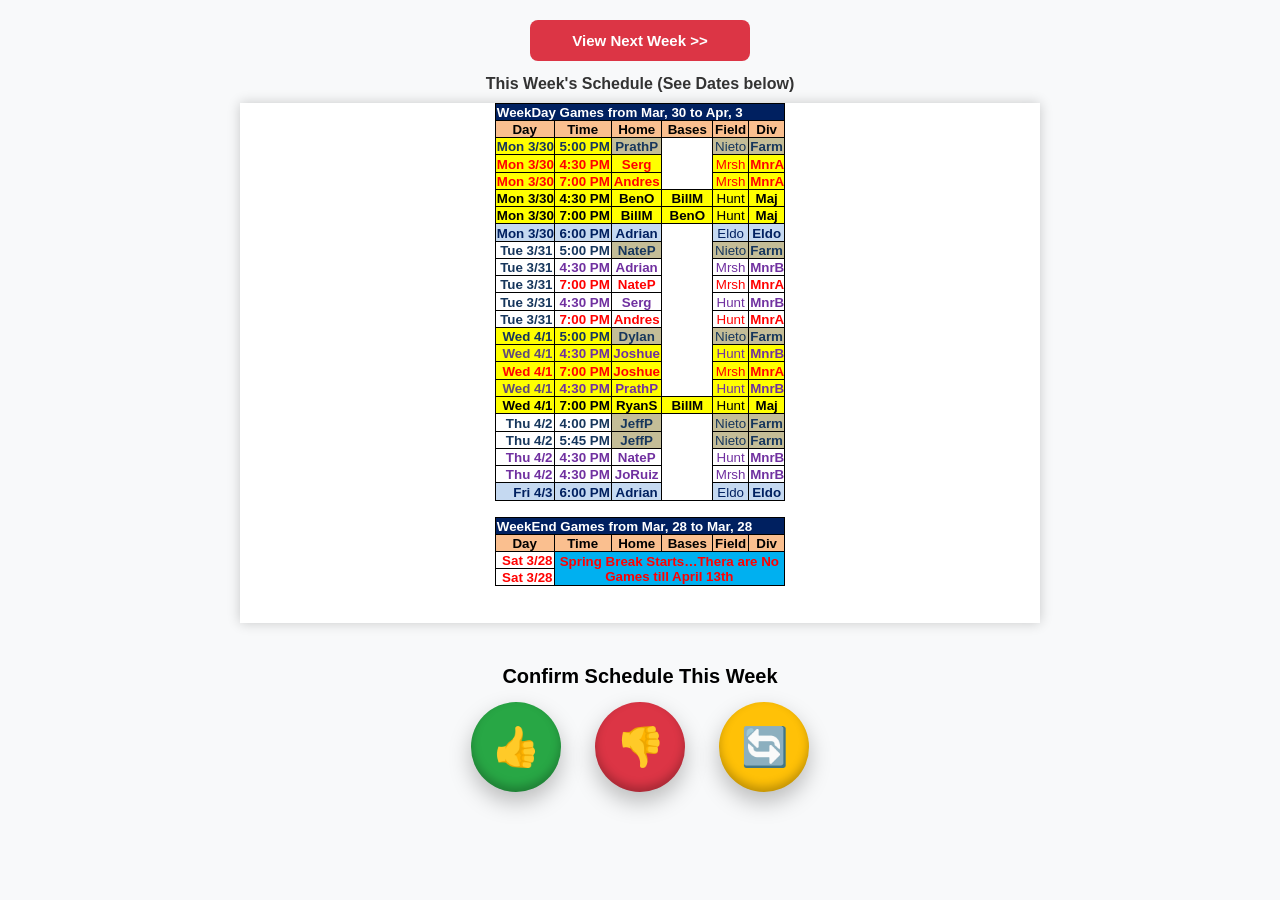
==== index.html @ 7af4a458 "Add files via upload" ====
<!DOCTYPE html>
<html lang="en">
<head>
  <meta charset="UTF-8" />
  <title>Umps</title>
  <meta name="viewport" content="width=device-width, initial-scale=1.0" />
  <link rel="stylesheet" href="style.css" />
</head>
<body>
  <div class="topbar">
    <button id="toggleWeekBtn" class="nav-btn">View Next Week >>></button>
  </div>

  <div id="weekStatus" class="week-status">
    This Week's Schedule (See Dates below)
  </div>

  <iframe id="scheduleFrame" title="Schedule Viewer"></iframe>
  <div id="errorMsg" class="error"></div>

  <!-- Buttons (only show when a schedule file loads successfully) -->
  <div id="actionButtons" class="button-section" style="display:none;">

    <div id="confirmTitle" class="confirm-title">Confirm Schedule This Week</div>

    <div class="icon-row">
      <a href="sms:5622080221?body=👍 Confirmed" class="icon-btn" aria-label="Confirm schedule">
        👍
      </a>

      <a href="sms:5622080221?body=👎 Can't do these games" class="icon-btn" aria-label="Reject schedule">
        👎
      </a>

      <a href="sms:5622080221?body=I have an issue with these games. Can we change?" class="icon-btn" aria-label="Request change">
        🔄
      </a>
    </div>

  </div>

  <script>
    const FILE_THIS_WEEK = "Week1.html";
    const FILE_NEXT_WEEK = "Week2.html";

    const frame = document.getElementById("scheduleFrame");
    const error = document.getElementById("errorMsg");
    const buttons = document.getElementById("actionButtons");
    const toggleBtn = document.getElementById("toggleWeekBtn");
    const statusText = document.getElementById("weekStatus");
    const confirmTitle = document.getElementById("confirmTitle");

    let showingNext = false;

    async function loadSchedule(file) {
      // Reset UI
      error.textContent = "";
      frame.style.display = "none";
      buttons.style.display = "none";

      try {
        const res = await fetch(file, { cache: "no-store" });
        if (!res.ok) throw new Error("File not found");

        const content = await res.text();
        if (content.trim().length < 20) throw new Error("File is empty");

        // If valid, show
        frame.src = file;
        frame.style.display = "block";
        buttons.style.display = "flex";

        frame.onload = () => {
          // Optional cleanup (only works same-origin)
          try {
            const iframeDoc = frame.contentDocument || frame.contentWindow.document;

            const style = iframeDoc.createElement("style");
            style.innerHTML = `
              h1, h2, header, title { display: none !important; }
              body { margin: 0 !important; padding: 0 !important; }
            `;
            iframeDoc.head.appendChild(style);
          } catch (e) {
            console.warn("Iframe style injection failed:", e);
          }
        };
      } catch (e) {
        // Show message depending on which one they tried to view
        const which = (file === FILE_NEXT_WEEK) ? "NEXT WEEK" : "THIS WEEK";
        error.innerHTML = `⚠️ Schedule not available yet for NEXT WEEK.`;
      }
    }

    function updateLabels() {
      if (showingNext) {
        // Currently viewing NEXT week
        toggleBtn.textContent = "<< View This Week";
        toggleBtn.classList.remove("nav-next");
        toggleBtn.classList.add("nav-this");

        statusText.textContent = "Next Week's Schedule (See Dates below)";
        confirmTitle.textContent = "Confirm Schedule Next Week";
      } else {
        // Currently viewing THIS week
        toggleBtn.textContent = "View Next Week >>";
        toggleBtn.classList.remove("nav-this");
        toggleBtn.classList.add("nav-next");

        statusText.textContent = "This Week's Schedule (See Dates below)";
        confirmTitle.textContent = "Confirm Schedule This Week";
      }
    }

    // Default load
    updateLabels();
    loadSchedule(FILE_THIS_WEEK);

    toggleBtn.addEventListener("click", () => {
      showingNext = !showingNext;
      updateLabels();
      loadSchedule(showingNext ? FILE_NEXT_WEEK : FILE_THIS_WEEK);
    });
  </script>
</body>
</html>
---- style.css ----
body {
  font-family: Arial, sans-serif;
  background: #f8f9fa;
  margin: 0;
  padding: 20px;
  display: flex;
  flex-direction: column;
  align-items: center;
}

.topbar {
  width: 100%;
  max-width: 800px;
  display: flex;
  justify-content: center;
  margin-bottom: 14px;
}

.nav-btn {
  width: 220px;
  padding: 12px 14px;
  font-size: 15px;
  font-weight: bold;
  border: none;
  border-radius: 8px;
  cursor: pointer;
  color: white;
  transition: background 0.2s ease;
}

/* When showing THIS week → button shows NEXT week → red */
.nav-next {
  background: #dc3545;
}
.nav-next:hover {
  background: #b02a37;
}

/* When showing NEXT week → button shows THIS week → black */
.nav-this {
  background: #111;
}
.nav-this:hover {
  background: #000;
}

.week-status {
  margin-bottom: 10px;
  font-size: 16px;
  font-weight: bold;
  color: #333;
}

iframe {
  width: 100%;
  max-width: 800px;
  height: 520px;
  border: none;
  box-shadow: 0 0 12px rgba(0, 0, 0, 0.2);
  background: white;
  display: none;
}

.error {
  color: red;
  font-weight: bold;
  margin-top: 18px;
  text-align: center;
}

/* === CONFIRM ICON SECTION === */

.button-section {
  margin-top: 24px;
  display: flex;
  flex-direction: column;
  align-items: center;
}

.confirm-title {
  font-size: 20px;
  font-weight: bold;
  margin-bottom: 14px;
}

/* Row of icons */
.icon-row {
  display: flex;
  gap: 34px;
}

/* Main circle buttons */
.icon-btn {
  width: 90px;
  height: 90px;
  font-size: 38px;

  display: flex;
  align-items: center;
  justify-content: center;

  border-radius: 50%;
  text-decoration: none;

  box-shadow:
    0 10px 22px rgba(0,0,0,0.25),
    inset 0 -5px 10px rgba(0,0,0,0.25);

  transition: all 0.18s ease;
  transform: scale(1);
}

/* Hover */
.icon-btn:hover {
  transform: scale(1.14);
  box-shadow:
    0 16px 30px rgba(0,0,0,0.35);
}

/* Click press */
.icon-btn:active {
  transform: scale(0.92);
  box-shadow:
    inset 0 6px 12px rgba(0,0,0,0.4);
}

/* Colors */
.icon-row .icon-btn:nth-child(1) {
  background: #28a745;
  color: white;
}

.icon-row .icon-btn:nth-child(2) {
  background: #dc3545;
  color: white;
}

.icon-row .icon-btn:nth-child(3) {
  background: #ffc107;
  color: black;
}

/* Glow pulse on confirm */
@keyframes pulseGreen {
  0% { box-shadow: 0 0 0 0 rgba(40,167,69,0.6); }
  70% { box-shadow: 0 0 0 18px rgba(40,167,69,0); }
  100% { box-shadow: 0 0 0 0 rgba(40,167,69,0); }
}

.icon-row .icon-btn:nth-child(1) {
  animation: pulseGreen 2.5s infinite;
}

/* Mobile */
@media (max-width: 480px) {
  .icon-row { gap: 20px; }
  .icon-btn {
    width: 74px;
    height: 74px;
    font-size: 30px;
  }
}
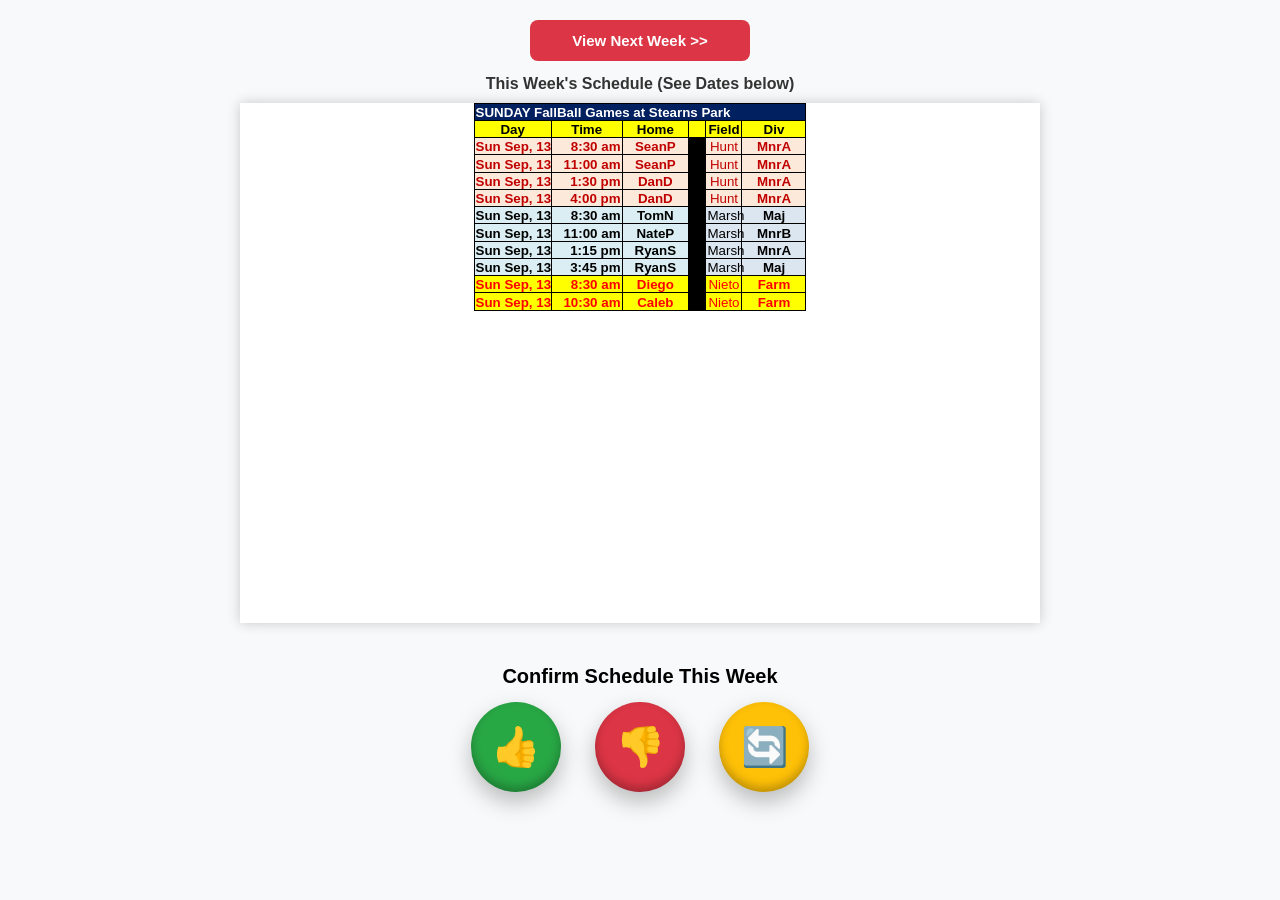
==== commit a4764741: "Change button text from 'View Next Week' to 'HS Umpires'" ====
--- a/index.html
+++ b/index.html
@@ -8,7 +8,7 @@
 </head>
 <body>
   <div class="topbar">
-    <button id="toggleWeekBtn" class="nav-btn">View Next Week >>></button>
+    <button id="toggleWeekBtn" class="nav-btn">HS Umpires >>></button>
   </div>
 
   <div id="weekStatus" class="week-status">
